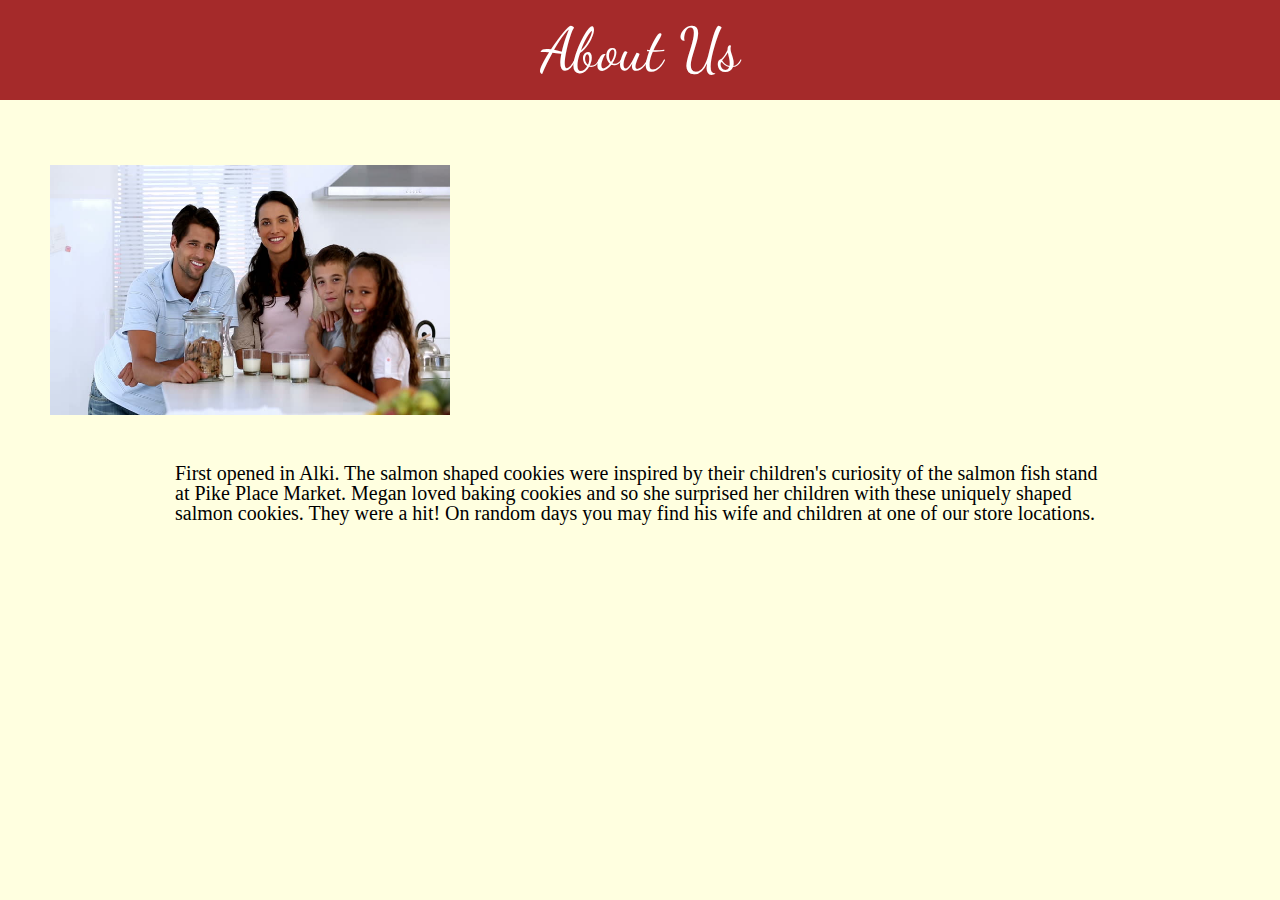
==== pages/about.html @ e68e2b87 "Created an about and merchandise page." ====
<!DOCTYPE html>
<html>
  <head>
    <title>About Us</title>
    <link href="https://fonts.googleapis.com/css?family=Dancing+Script|Gayathri&display=swap" rel="stylesheet">

    <link rel="stylesheet" href="../css/reset.css">
    <link rel="stylesheet" href="../css/style.css">
  </head>
  <body>
    <header>
      <h1 class="main-title">About Us</h1>
    </header>
    <section>
      <img src="../assets/family.jpg" title="Lucy's Bakery Family" alt="Lucy's Bakery Family" height="250px">
    </section>
    <section>
      <p>First opened in Alki.  The salmon shaped cookies were inspired by their children's curiosity of the salmon fish stand at Pike Place Market.  Megan loved baking cookies and so she surprised her children with these uniquely shaped salmon cookies.  They were a hit!  On random days you may find his wife and children at one of our store locations.</p>
    </section>
  </body>
</html>
---- css/style.css ----
body {
  background-color: lightyellow;
}

img {
  /* width: 30%; */
  margin: 0 auto;
  width: 400px;
	margin-left: 400px;
	margin-bottom: 25px;
}

h1 {
  color: brown;
  font-size: 50px;
  padding-bottom: 20px;
}

h2 {
  font-family: Georgia;
  color: peru;
  /* color: black; */
  font-size: 30px;
  padding-top: 20px;
	padding-left: 150px;
}

h3 {
  font-family: Verdana;
  color: peru;
  font-size: 30px;
  font-weight: bold;
  padding-top: 20px;
  padding-left: 65px;
  padding-bottom: 15px;
}

p {
  font-family: Times;
  font-size: 20px;
  margin: 20px 175px;
}

ul {
  list-style: circle;
  font-family: Arial;
  font-size: 25px;
  font-weight: normal;
  color: brown;
  margin-left: 95px;
}

.locations {
  margin-left: 100px;
}

li {
  margin: 20px 120px;
}

ul li {
  list-style: square;  
  margin-left: 82px;
  font-size: 20px;
  font-weight: normal;
  color: black;
}

li p {
  margin-left: 5px;
  font-family: Times;
}

section img {
  margin-left: 50px;
  margin-top: 50px;
}

section li {
  list-style: none;
  display: inline-block;
}



.main-title {
  font-family: 'Dancing Script', cursive;
	font-size: 60px;
	color: white;
  text-align: center;
  background-color: brown;
	padding-top: 20px;
	margin-bottom: 15px;
}

.backColor {
  background-color: rgb(216, 190, 156);
  padding-bottom: 10px;
}

.merchandise-img { 
  width: 300px;
  overflow: auto;
  border: 2px solid gray;
  margin: 0 auto;
}

/* Header and Footer
---------------------------- */
footer {
  margin-bottom: 50px;
}

/* Table
---------------------------- */
table {
  border: 2px solid black;
  border-collapse: collapse;
  border-bottom: 2px solid black;
  margin-left: 10px;
}

table, th, td {
  border: 1px solid black;
  padding-left: 10px;
  padding-right: 10px;
}

th {
  font-family: Georgia;
  color: black;
  padding-top: 10px;
  padding-left: 10px;
  padding-right: 5px;
  height: 25px;
  text-align: center;
  background-color: tan;
}

td {
  font-family: Arial;
  text-align: center;
  height: 25px;
  padding-top: 5px;
}

tr {
  padding-top: 10px;
  padding-left: 10px;
  padding-right: 10px;
  border-bottom: 2px solid black;
}

tr:nth-child(even) {
  background-color: lightgray;
}
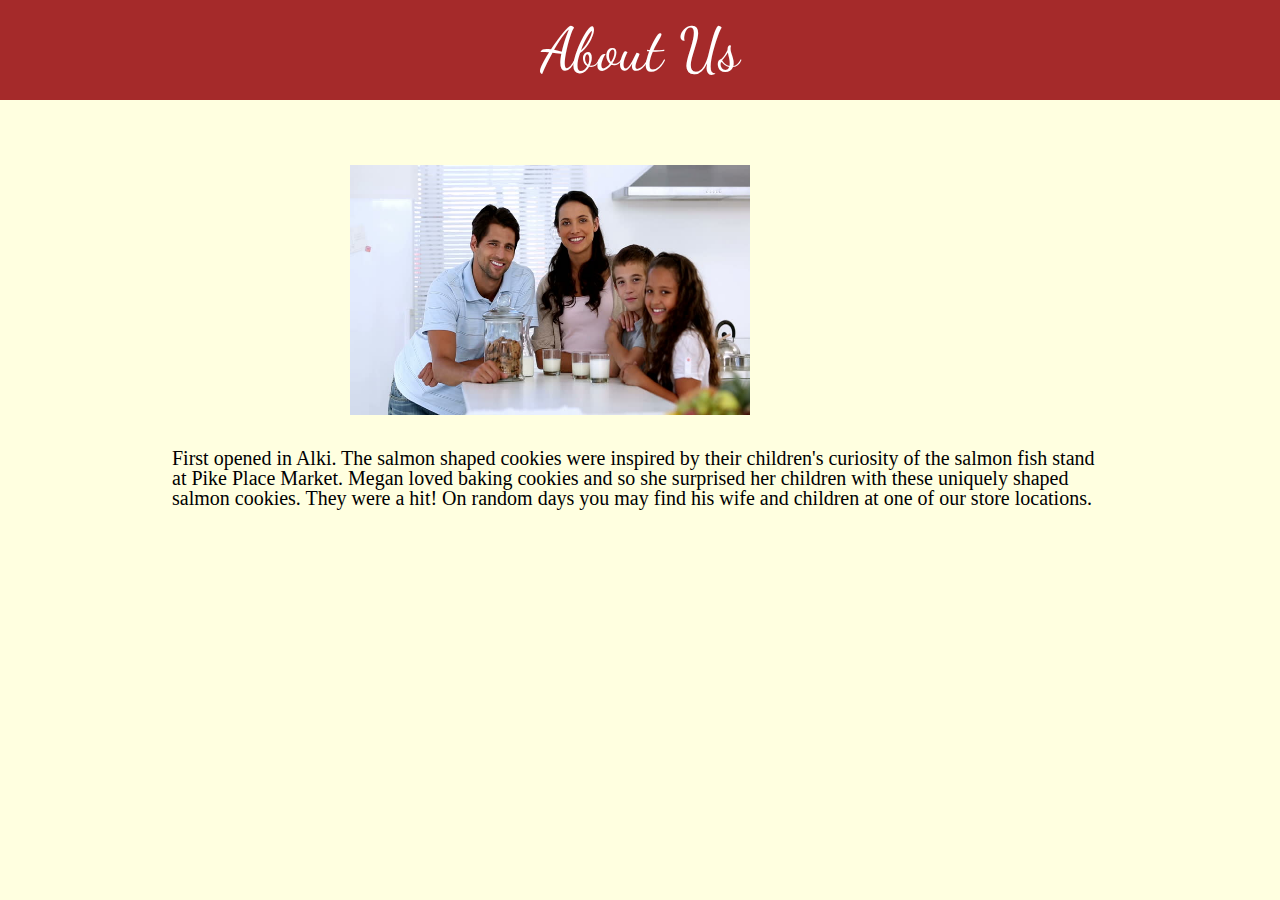
==== commit 57912e01: "Adjusted margins on footer of home page." ====
--- a/pages/about.html
+++ b/pages/about.html
@@ -12,7 +12,7 @@
       <h1 class="main-title">About Us</h1>
     </header>
     <section>
-      <img src="../assets/family.jpg" title="Lucy's Bakery Family" alt="Lucy's Bakery Family" height="250px">
+      <img class="family-img" src="../assets/family.jpg" title="Lucy's Bakery Family" alt="Lucy's Bakery Family" height="250px">
     </section>
     <section>
       <p>First opened in Alki.  The salmon shaped cookies were inspired by their children's curiosity of the salmon fish stand at Pike Place Market.  Megan loved baking cookies and so she surprised her children with these uniquely shaped salmon cookies.  They were a hit!  On random days you may find his wife and children at one of our store locations.</p>
--- a/css/style.css
+++ b/css/style.css
@@ -38,7 +38,7 @@
 p {
   font-family: Times;
   font-size: 20px;
-  margin: 20px 175px;
+  margin: 5px 172px 15px 172px;
 }
 
 ul {
@@ -50,38 +50,43 @@
   margin-left: 95px;
 }
 
-.locations {
-  margin-left: 100px;
-}
+/* li {
+  margin: 20px 120px;
+} */
 
-li {
-  margin: 20px 120px;
+li p {
+  padding-top: 5px;
+  margin-left: 5px;
+  font-family: Times;
 }
 
 ul li {
-  list-style: square;  
+  list-style: square; 
+  padding-top: 5px; 
+  /* padding-left: 10px; */
   margin-left: 82px;
   font-size: 20px;
   font-weight: normal;
   color: black;
 }
 
-li p {
-  margin-left: 5px;
-  font-family: Times;
+
+section img {
+  margin-left: 350px;
+  margin-top: 50px;
+  /* display: inline-block; */
 }
 
-section img {
-  margin-left: 50px;
-  margin-top: 50px;
+div {
+  font-family: Arial;
+  font-size: 20px;
+  margin-top: 5px;
+  margin-bottom: 35px;
 }
 
-section li {
-  list-style: none;
-  display: inline-block;
+.merch {
+  margin-left: 350px;
 }
-
-
 
 .main-title {
   font-family: 'Dancing Script', cursive;
@@ -105,6 +110,27 @@
   margin: 0 auto;
 }
 
+/* .locations {
+  margin-left: 100px;
+} */
+
+/* .about-img {
+  margin: 0 auto;
+  width: 500px;
+	margin-left: 500px;
+  /* margin-bottom: 25px; */
+} */
+
+.family-img {
+  width: 300px;
+  margin-right: 30px;
+  margin-left: 100px;
+  padding-left: 300px;
+}
+
+.phone-num {
+  margin: 5px 175px 15px 175px;
+}
 /* Header and Footer
 ---------------------------- */
 footer {
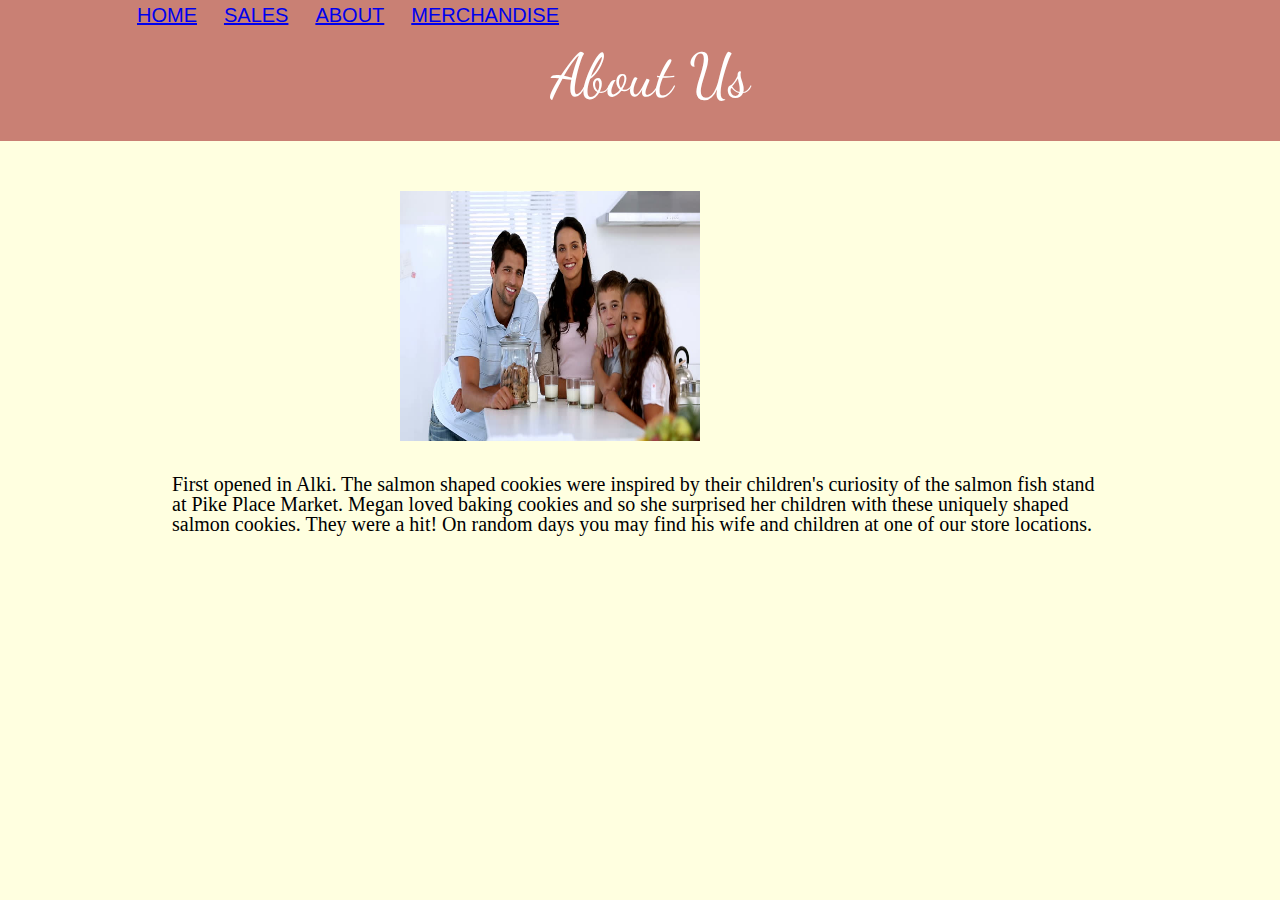
==== commit dca277d5: "Added navigation bar menu on every page." ====
--- a/pages/about.html
+++ b/pages/about.html
@@ -9,7 +9,17 @@
   </head>
   <body>
     <header>
-      <h1 class="main-title">About Us</h1>
+      <section class="content-wrap">
+        <nav class="nav-margin">
+          <ul>
+            <li><a href="../index.html" title="Home Page">HOME</a></li>
+            <li><a href="../pages/sales.html" title="Sales Projection">SALES</a></li>
+            <li><a href="../pages/about.html" title="About Us">ABOUT</a></li>
+            <li><a href="../pages/merchandise.html" title="Lucy's Bakery Merchandise">MERCHANDISE</a></li>
+          </ul>
+        </nav>
+        <h1 class="main-title">About Us</h1>
+      </section>
     </header>
     <section>
       <img class="family-img" src="../assets/family.jpg" title="Lucy's Bakery Family" alt="Lucy's Bakery Family" height="250px">
--- a/css/style.css
+++ b/css/style.css
@@ -8,6 +8,20 @@
   width: 400px;
 	margin-left: 400px;
 	margin-bottom: 25px;
+}
+
+nav {
+  margin-left: 1px;
+  padding-left: 1px;
+  /* font-size: 15px; */
+}
+
+nav li {
+  font-family: sans-serif;
+  font-size: 15px;
+  display: inline-block;
+  padding-top: 10px;
+  padding-left: 20px;
 }
 
 h1 {
@@ -50,10 +64,6 @@
   margin-left: 95px;
 }
 
-/* li {
-  margin: 20px 120px;
-} */
-
 li p {
   padding-top: 5px;
   margin-left: 5px;
@@ -64,7 +74,7 @@
   list-style: square; 
   padding-top: 5px; 
   /* padding-left: 10px; */
-  margin-left: 82px;
+  margin-left: 0px;
   font-size: 20px;
   font-weight: normal;
   color: black;
@@ -86,6 +96,7 @@
 
 .merch {
   margin-left: 350px;
+  margin-top: 15px;
 }
 
 .main-title {
@@ -93,14 +104,21 @@
 	font-size: 60px;
 	color: white;
   text-align: center;
-  background-color: brown;
+  /* background-color: brown; */
 	padding-top: 20px;
 	margin-bottom: 15px;
 }
 
-.backColor {
+.back-color {
   background-color: rgb(216, 190, 156);
   padding-bottom: 10px;
+}
+
+.content-wrap {
+  margin: 0 auto;
+  padding-left: 20px;
+  overflow: hidden;
+  background-color: rgba(165, 42, 42, 0.596);
 }
 
 .merchandise-img { 
@@ -110,17 +128,6 @@
   margin: 0 auto;
 }
 
-/* .locations {
-  margin-left: 100px;
-} */
-
-/* .about-img {
-  margin: 0 auto;
-  width: 500px;
-	margin-left: 500px;
-  /* margin-bottom: 25px; */
-} */
-
 .family-img {
   width: 300px;
   margin-right: 30px;
@@ -128,13 +135,17 @@
   padding-left: 300px;
 }
 
-.phone-num {
-  margin: 5px 175px 15px 175px;
+.nav-margin {
+  margin-left: 1px;
 }
 /* Header and Footer
 ---------------------------- */
 footer {
   margin-bottom: 50px;
+}
+
+footer li {
+  margin-left: 82px;
 }
 
 /* Table
@@ -143,6 +154,7 @@
   border: 2px solid black;
   border-collapse: collapse;
   border-bottom: 2px solid black;
+  margin-top: 10px;
   margin-left: 10px;
 }
 
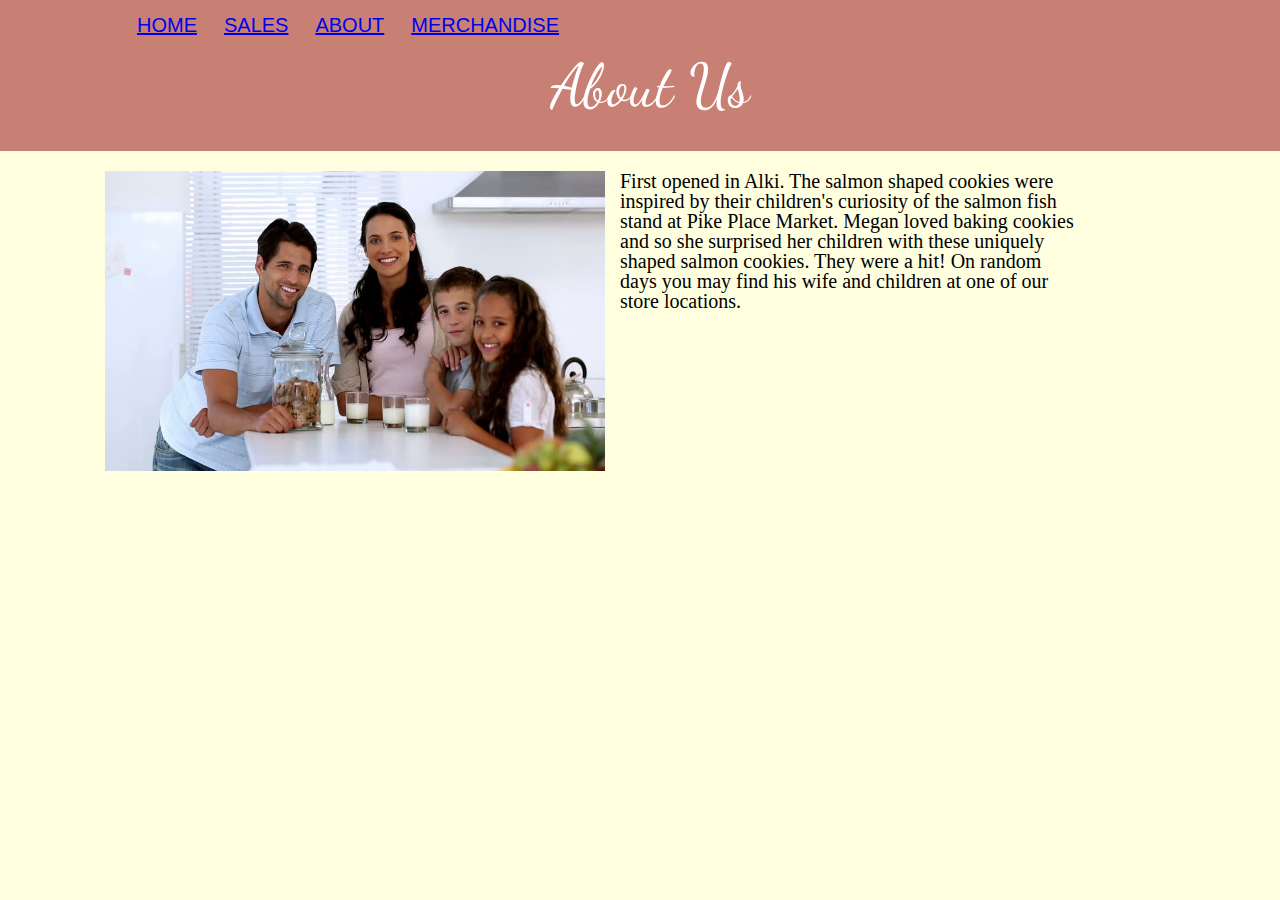
==== commit 9b29cb5f: "Changed image on about page to float left with paragraph adjacent." ====
--- a/pages/about.html
+++ b/pages/about.html
@@ -21,11 +21,8 @@
         <h1 class="main-title">About Us</h1>
       </section>
     </header>
-    <section>
-      <img class="family-img" src="../assets/family.jpg" title="Lucy's Bakery Family" alt="Lucy's Bakery Family" height="250px">
-    </section>
-    <section>
-      <p>First opened in Alki.  The salmon shaped cookies were inspired by their children's curiosity of the salmon fish stand at Pike Place Market.  Megan loved baking cookies and so she surprised her children with these uniquely shaped salmon cookies.  They were a hit!  On random days you may find his wife and children at one of our store locations.</p>
-    </section>
+    <div >
+      <p class="family-paragraph"><img class="family-img" src="../assets/family.jpg" title="Lucy's Bakery Family" alt="Lucy's Bakery Family" height="300px">First opened in Alki.  The salmon shaped cookies were inspired by their children's curiosity of the salmon fish stand at Pike Place Market.  Megan loved baking cookies and so she surprised her children with these uniquely shaped salmon cookies.  They were a hit!  On random days you may find his wife and children at one of our store locations.</p>
+    </div>
   </body>
 </html>--- a/css/style.css
+++ b/css/style.css
@@ -13,7 +13,6 @@
 nav {
   margin-left: 1px;
   padding-left: 1px;
-  /* font-size: 15px; */
 }
 
 nav li {
@@ -33,7 +32,6 @@
 h2 {
   font-family: Georgia;
   color: peru;
-  /* color: black; */
   font-size: 30px;
   padding-top: 20px;
 	padding-left: 150px;
@@ -49,7 +47,7 @@
   padding-bottom: 15px;
 }
 
-p {
+.story {
   font-family: Times;
   font-size: 20px;
   margin: 5px 172px 15px 172px;
@@ -71,20 +69,16 @@
 }
 
 ul li {
-  list-style: square; 
-  padding-top: 5px; 
-  /* padding-left: 10px; */
+  padding-top: 15px; 
   margin-left: 0px;
   font-size: 20px;
   font-weight: normal;
   color: black;
 }
 
-
 section img {
   margin-left: 350px;
   margin-top: 50px;
-  /* display: inline-block; */
 }
 
 div {
@@ -94,9 +88,54 @@
   margin-bottom: 35px;
 }
 
+.back-color {
+  background-color: rgb(216, 190, 156);
+  padding-bottom: 10px;
+}
+
+.content-wrap {
+  margin: 0 auto;
+  padding-left: 20px;
+  overflow: hidden;
+  background-color: rgba(165, 42, 42, 0.596);
+}
+
+.family-img {
+  width: 500px;
+  float: left;
+  margin-left: 5px;
+  padding-right: 15px;
+  /* border: 3px solid red; */
+}
+
+.family-paragraph {
+  font-family: Times;
+  padding-top: 15px;
+  margin-left: 100px;
+  margin-right: 200px;
+  /* border: 3px solid blue; */
+}
+
+.hours {
+  list-style: none;
+  font-family: Times;
+}
+
+.locations {
+  list-style: square;
+  font-family: Times;
+}
+
 .merch {
   margin-left: 350px;
   margin-top: 15px;
+}
+
+.merchandise-img { 
+  width: 300px;
+  overflow: auto;
+  border: 2px solid gray;
+  margin: 0 auto;
 }
 
 .main-title {
@@ -104,40 +143,14 @@
 	font-size: 60px;
 	color: white;
   text-align: center;
-  /* background-color: brown; */
 	padding-top: 20px;
 	margin-bottom: 15px;
 }
 
-.back-color {
-  background-color: rgb(216, 190, 156);
-  padding-bottom: 10px;
-}
-
-.content-wrap {
-  margin: 0 auto;
-  padding-left: 20px;
-  overflow: hidden;
-  background-color: rgba(165, 42, 42, 0.596);
-}
-
-.merchandise-img { 
-  width: 300px;
-  overflow: auto;
-  border: 2px solid gray;
-  margin: 0 auto;
-}
-
-.family-img {
-  width: 300px;
-  margin-right: 30px;
-  margin-left: 100px;
-  padding-left: 300px;
-}
-
 .nav-margin {
   margin-left: 1px;
 }
+
 /* Header and Footer
 ---------------------------- */
 footer {
